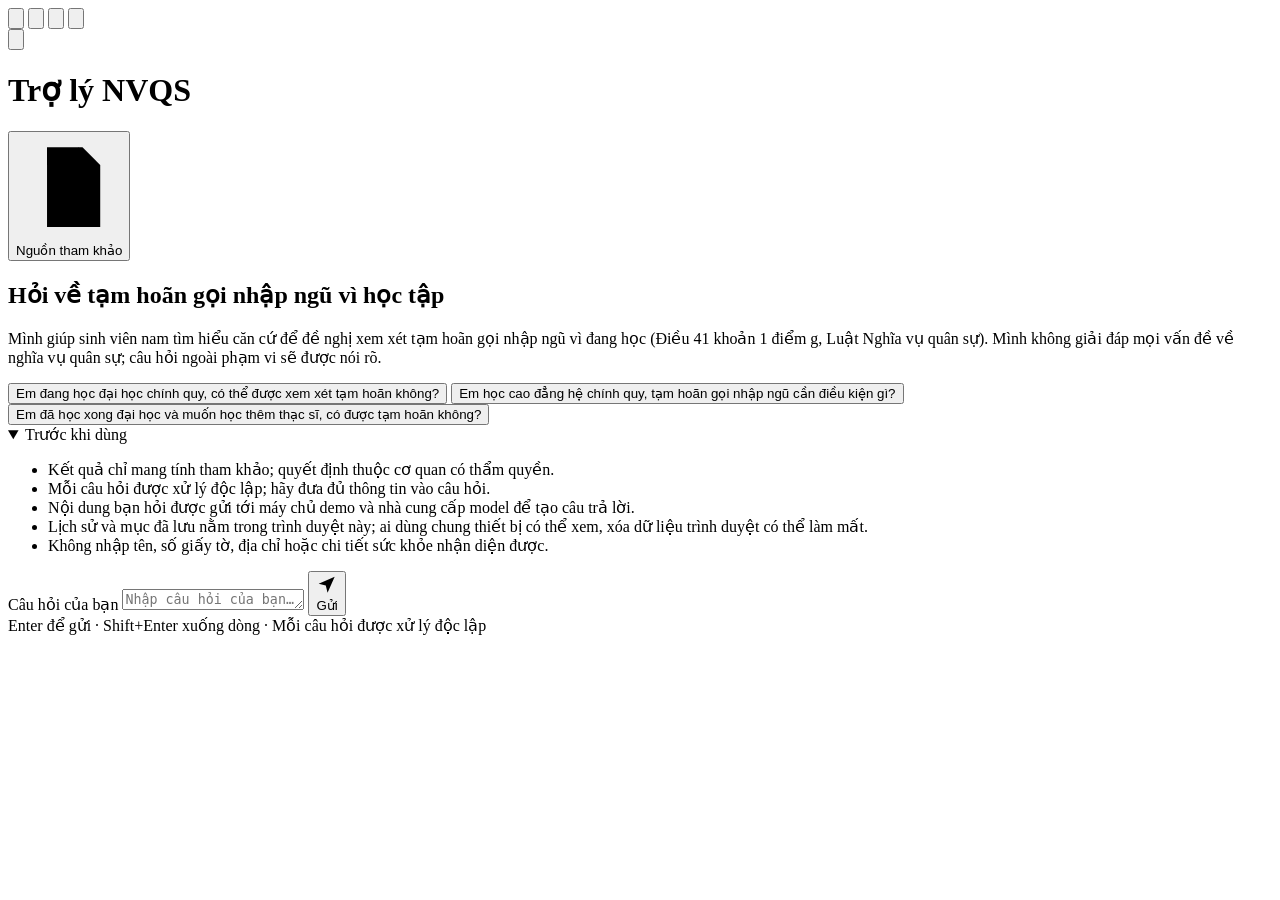
==== web/static/index.html @ 514bebfd "feat(web): web demo Trợ lý NVQS nối agent hiện có Co-Authored-By: Claude Sonnet 5.5 <noreply@anthrop" ====
<!doctype html>
<html lang="vi" data-theme="light" data-size="md">
<head>
<meta charset="utf-8">
<meta name="viewport" content="width=device-width, initial-scale=1">
<title>Trợ lý NVQS</title>
<link rel="stylesheet" href="/app.css">
</head>
<body>
<div id="app">
  <nav id="rail" aria-label="Điều hướng chính">
    <button class="rail-btn" data-view="chat" title="Chat" aria-label="Chat"><svg viewBox="0 0 24 24"><path d="M4 5h16v11H9l-5 4z"/></svg></button>
    <button class="rail-btn" data-view="history" title="Lịch sử" aria-label="Lịch sử"><svg viewBox="0 0 24 24"><circle cx="12" cy="12" r="8"/><path d="M12 7v5l3 2"/></svg></button>
    <button class="rail-btn" data-view="saved" title="Đã lưu" aria-label="Đã lưu"><svg viewBox="0 0 24 24"><path d="M7 4h10v16l-5-4-5 4z"/></svg></button>
    <button class="rail-btn" data-view="settings" title="Cài đặt" aria-label="Cài đặt"><svg viewBox="0 0 24 24"><circle cx="12" cy="12" r="3"/><path d="M12 3v3M12 18v3M3 12h3M18 12h3M5.6 5.6l2.1 2.1M16.3 16.3l2.1 2.1M18.4 5.6l-2.1 2.1M7.7 16.3l-2.1 2.1"/></svg></button>
  </nav>
  <div id="main">
    <header>
      <button id="menu-btn" aria-label="Mở menu"><svg viewBox="0 0 24 24"><path d="M4 7h16M4 12h16M4 17h16"/></svg></button>
      <h1>Trợ lý NVQS</h1>
      <span id="mode-badge" hidden></span>
      <button id="src-btn" aria-expanded="false" aria-controls="sources"><svg viewBox="0 0 24 24"><path d="M7 3h8l4 4v14H7z"/><path d="M14 3v5h5"/></svg><span>Nguồn tham khảo</span></button>
    </header>
    <div id="notice" role="status" hidden></div>
    <section id="view-chat" class="view">
      <div id="scroll" tabindex="-1">
        <div id="welcome">
          <h2>Hỏi về tạm hoãn gọi nhập ngũ vì học tập</h2>
          <p class="lead">Mình giúp sinh viên nam tìm hiểu căn cứ để đề nghị xem xét tạm hoãn gọi nhập ngũ vì đang học (Điều 41 khoản 1 điểm g, Luật Nghĩa vụ quân sự). Mình không giải đáp mọi vấn đề về nghĩa vụ quân sự; câu hỏi ngoài phạm vi sẽ được nói rõ.</p>
          <div id="suggest">
            <button class="chip-q" type="button">Em đang học đại học chính quy, có thể được xem xét tạm hoãn không?</button>
            <button class="chip-q" type="button">Em học cao đẳng hệ chính quy, tạm hoãn gọi nhập ngũ cần điều kiện gì?</button>
            <button class="chip-q" type="button">Em đã học xong đại học và muốn học thêm thạc sĩ, có được tạm hoãn không?</button>
          </div>
          <details id="privacy" open>
            <summary>Trước khi dùng</summary>
            <ul>
              <li>Kết quả chỉ mang tính tham khảo; quyết định thuộc cơ quan có thẩm quyền.</li>
              <li>Mỗi câu hỏi được xử lý độc lập; hãy đưa đủ thông tin vào câu hỏi.</li>
              <li>Nội dung bạn hỏi được gửi tới máy chủ demo và nhà cung cấp model để tạo câu trả lời.</li>
              <li>Lịch sử và mục đã lưu nằm trong trình duyệt này; ai dùng chung thiết bị có thể xem, xóa dữ liệu trình duyệt có thể làm mất.</li>
              <li>Không nhập tên, số giấy tờ, địa chỉ hoặc chi tiết sức khỏe nhận diện được.</li>
            </ul>
          </details>
        </div>
        <ol id="msgs" aria-live="polite"></ol>
      </div>
      <form id="composer">
        <label for="input" class="sr">Câu hỏi của bạn</label>
        <textarea id="input" rows="1" placeholder="Nhập câu hỏi của bạn…" autocomplete="off"></textarea>
        <button id="send" type="submit"><svg viewBox="0 0 24 24"><path d="M3 11l18-8-8 18-2-8z"/></svg><span>Gửi</span></button>
      </form>
      <div id="count" class="hint">Enter để gửi · Shift+Enter xuống dòng · Mỗi câu hỏi được xử lý độc lập</div>
    </section>
    <section id="view-history" class="view page" hidden>
      <div class="bar"><h2>Lịch sử</h2><button id="new-chat" class="btn">Cuộc trò chuyện mới</button></div>
      <ul id="hist-list" class="list"></ul>
    </section>
    <section id="view-saved" class="view page" hidden>
      <div class="bar"><h2>Đã lưu</h2></div>
      <ul id="saved-list" class="list"></ul>
    </section>
    <section id="view-settings" class="view page" hidden>
      <div class="bar"><h2>Cài đặt</h2></div>
      <fieldset><legend>Giao diện</legend><div id="themes" class="opts"></div></fieldset>
      <fieldset><legend>Cỡ chữ</legend><div id="sizes" class="opts"></div></fieldset>
      <fieldset><legend>Dữ liệu trên trình duyệt này</legend>
        <div class="opts"><button id="clear-hist" class="btn danger">Xóa toàn bộ lịch sử</button>
        <button id="clear-saved" class="btn danger">Xóa toàn bộ mục đã lưu</button></div>
      </fieldset>
    </section>
  </div>
  <aside id="sources" aria-label="Nguồn tham khảo" hidden>
    <div class="bar"><h2>Nguồn tham khảo</h2><button id="src-close" class="icon-x" aria-label="Đóng">✕</button></div>
    <div id="src-cited"></div>
    <h3>Danh mục nguồn chung</h3>
    <p class="hint">Lấy từ kho dữ liệu của nhóm. Tình trạng hiệu lực hiện hành chưa được kiểm độc lập (chưa kiểm).</p>
    <ul id="src-list" class="list"></ul>
  </aside>
  <div id="scrim" hidden></div>
</div>
<dialog id="confirm"><form method="dialog"><p id="confirm-text"></p><div class="row"><button value="no" class="btn">Hủy</button><button value="yes" class="btn danger">Xóa</button></div></form></dialog>
<script src="/app.js"></script>
</body>
</html>
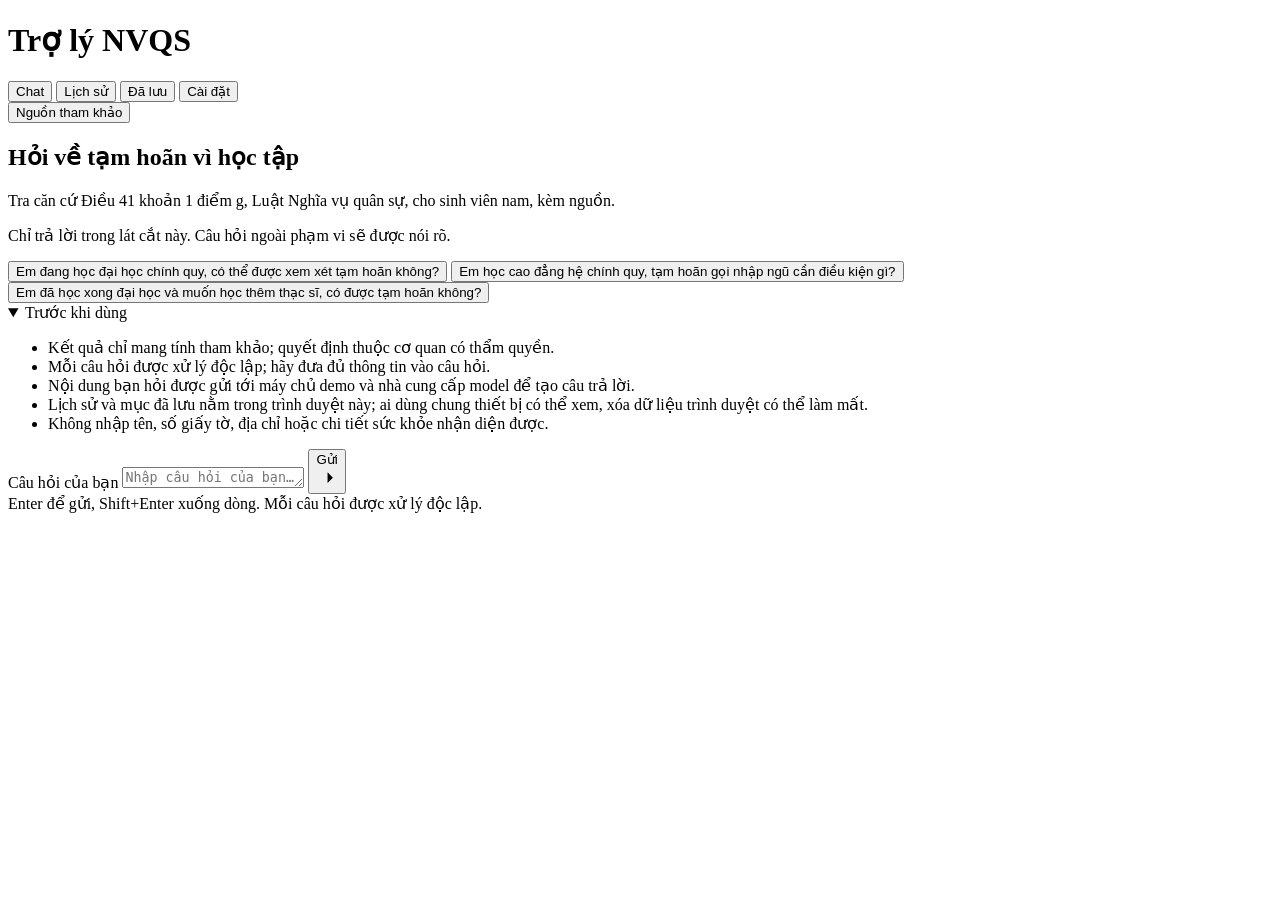
==== commit 62202cdd: "feat(web): giao diện mới là bản chính (/), giao diện cũ giữ ở /legacy Co-Authored-By: Claude Sonnet " ====
--- a/web/static/index.html
+++ b/web/static/index.html
@@ -1,5 +1,5 @@
 <!doctype html>
-<html lang="vi" data-theme="light" data-size="md">
+<html lang="vi" data-theme="light" data-size="md" data-design="main">
 <head>
 <meta charset="utf-8">
 <meta name="viewport" content="width=device-width, initial-scale=1">
@@ -8,25 +8,26 @@
 </head>
 <body>
 <div id="app">
-  <nav id="rail" aria-label="Điều hướng chính">
-    <button class="rail-btn" data-view="chat" title="Chat" aria-label="Chat"><svg viewBox="0 0 24 24"><path d="M4 5h16v11H9l-5 4z"/></svg></button>
-    <button class="rail-btn" data-view="history" title="Lịch sử" aria-label="Lịch sử"><svg viewBox="0 0 24 24"><circle cx="12" cy="12" r="8"/><path d="M12 7v5l3 2"/></svg></button>
-    <button class="rail-btn" data-view="saved" title="Đã lưu" aria-label="Đã lưu"><svg viewBox="0 0 24 24"><path d="M7 4h10v16l-5-4-5 4z"/></svg></button>
-    <button class="rail-btn" data-view="settings" title="Cài đặt" aria-label="Cài đặt"><svg viewBox="0 0 24 24"><circle cx="12" cy="12" r="3"/><path d="M12 3v3M12 18v3M3 12h3M18 12h3M5.6 5.6l2.1 2.1M16.3 16.3l2.1 2.1M18.4 5.6l-2.1 2.1M7.7 16.3l-2.1 2.1"/></svg></button>
-  </nav>
+  <header>
+    <h1><span class="mark" aria-hidden="true"></span>Trợ lý NVQS</h1>
+    <nav id="rail" aria-label="Điều hướng chính">
+      <button class="rail-btn" data-view="chat" aria-label="Chat"><span>Chat</span></button>
+      <button class="rail-btn" data-view="history" aria-label="Lịch sử"><span>Lịch sử</span></button>
+      <button class="rail-btn" data-view="saved" aria-label="Đã lưu"><span>Đã lưu</span></button>
+      <button class="rail-btn" data-view="settings" aria-label="Cài đặt"><span>Cài đặt</span></button>
+    </nav>
+    <span id="mode-badge" hidden></span>
+    <button id="menu-btn" aria-label="Mở menu" hidden></button>
+    <button id="src-btn" aria-expanded="false" aria-controls="sources"><span>Nguồn tham khảo</span></button>
+  </header>
+  <div id="notice" role="status" hidden></div>
   <div id="main">
-    <header>
-      <button id="menu-btn" aria-label="Mở menu"><svg viewBox="0 0 24 24"><path d="M4 7h16M4 12h16M4 17h16"/></svg></button>
-      <h1>Trợ lý NVQS</h1>
-      <span id="mode-badge" hidden></span>
-      <button id="src-btn" aria-expanded="false" aria-controls="sources"><svg viewBox="0 0 24 24"><path d="M7 3h8l4 4v14H7z"/><path d="M14 3v5h5"/></svg><span>Nguồn tham khảo</span></button>
-    </header>
-    <div id="notice" role="status" hidden></div>
     <section id="view-chat" class="view">
       <div id="scroll" tabindex="-1">
         <div id="welcome">
-          <h2>Hỏi về tạm hoãn gọi nhập ngũ vì học tập</h2>
-          <p class="lead">Mình giúp sinh viên nam tìm hiểu căn cứ để đề nghị xem xét tạm hoãn gọi nhập ngũ vì đang học (Điều 41 khoản 1 điểm g, Luật Nghĩa vụ quân sự). Mình không giải đáp mọi vấn đề về nghĩa vụ quân sự; câu hỏi ngoài phạm vi sẽ được nói rõ.</p>
+          <h2>Hỏi về tạm hoãn vì học tập</h2>
+          <p class="lead">Tra căn cứ Điều 41 khoản 1 điểm g, Luật Nghĩa vụ quân sự, cho sinh viên nam, kèm nguồn.</p>
+          <p class="scope">Chỉ trả lời trong lát cắt này. Câu hỏi ngoài phạm vi sẽ được nói rõ.</p>
           <div id="suggest">
             <button class="chip-q" type="button">Em đang học đại học chính quy, có thể được xem xét tạm hoãn không?</button>
             <button class="chip-q" type="button">Em học cao đẳng hệ chính quy, tạm hoãn gọi nhập ngũ cần điều kiện gì?</button>
@@ -48,9 +49,9 @@
       <form id="composer">
         <label for="input" class="sr">Câu hỏi của bạn</label>
         <textarea id="input" rows="1" placeholder="Nhập câu hỏi của bạn…" autocomplete="off"></textarea>
-        <button id="send" type="submit"><svg viewBox="0 0 24 24"><path d="M3 11l18-8-8 18-2-8z"/></svg><span>Gửi</span></button>
+        <button id="send" type="submit"><span>Gửi</span><svg viewBox="0 0 24 24" aria-hidden="true"><path d="M5 12h14M13 6l6 6-6 6"/></svg></button>
       </form>
-      <div id="count" class="hint">Enter để gửi · Shift+Enter xuống dòng · Mỗi câu hỏi được xử lý độc lập</div>
+      <div id="count" class="hint">Enter để gửi, Shift+Enter xuống dòng. Mỗi câu hỏi được xử lý độc lập.</div>
     </section>
     <section id="view-history" class="view page" hidden>
       <div class="bar"><h2>Lịch sử</h2><button id="new-chat" class="btn">Cuộc trò chuyện mới</button></div>
@@ -62,6 +63,7 @@
     </section>
     <section id="view-settings" class="view page" hidden>
       <div class="bar"><h2>Cài đặt</h2></div>
+      <fieldset><legend>Phiên bản giao diện</legend><div class="opts"><button id="design-switch" class="btn" type="button">Chuyển sang giao diện cũ</button></div></fieldset>
       <fieldset><legend>Giao diện</legend><div id="themes" class="opts"></div></fieldset>
       <fieldset><legend>Cỡ chữ</legend><div id="sizes" class="opts"></div></fieldset>
       <fieldset><legend>Dữ liệu trên trình duyệt này</legend>
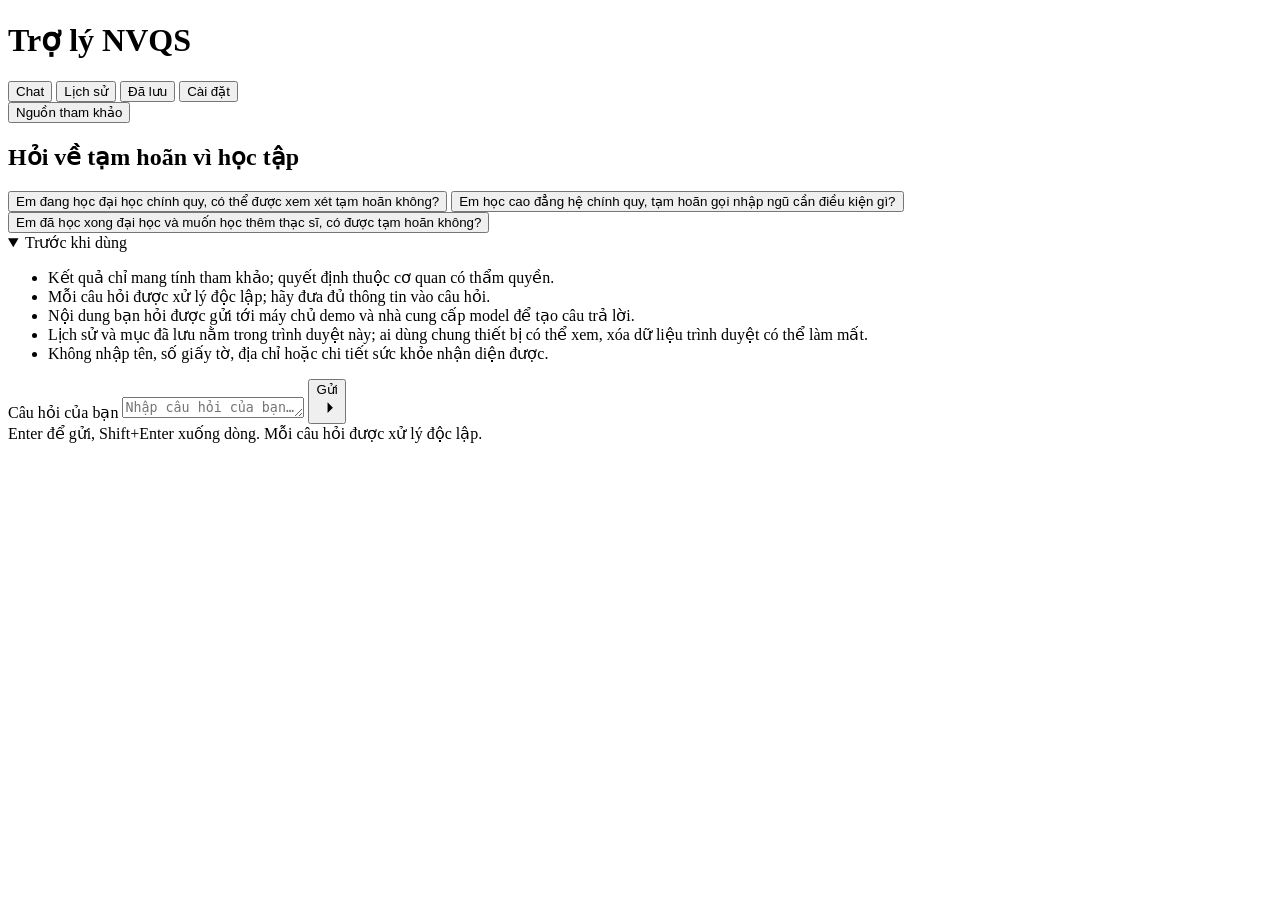
==== commit e6f46136: "feat(web): bỏ hai dòng mô tả ở trang chào Co-Authored-By: Claude Sonnet 5.5 <noreply@anthropic.com>" ====
--- a/web/static/index.html
+++ b/web/static/index.html
@@ -26,8 +26,6 @@
       <div id="scroll" tabindex="-1">
         <div id="welcome">
           <h2>Hỏi về tạm hoãn vì học tập</h2>
-          <p class="lead">Tra căn cứ Điều 41 khoản 1 điểm g, Luật Nghĩa vụ quân sự, cho sinh viên nam, kèm nguồn.</p>
-          <p class="scope">Chỉ trả lời trong lát cắt này. Câu hỏi ngoài phạm vi sẽ được nói rõ.</p>
           <div id="suggest">
             <button class="chip-q" type="button">Em đang học đại học chính quy, có thể được xem xét tạm hoãn không?</button>
             <button class="chip-q" type="button">Em học cao đẳng hệ chính quy, tạm hoãn gọi nhập ngũ cần điều kiện gì?</button>
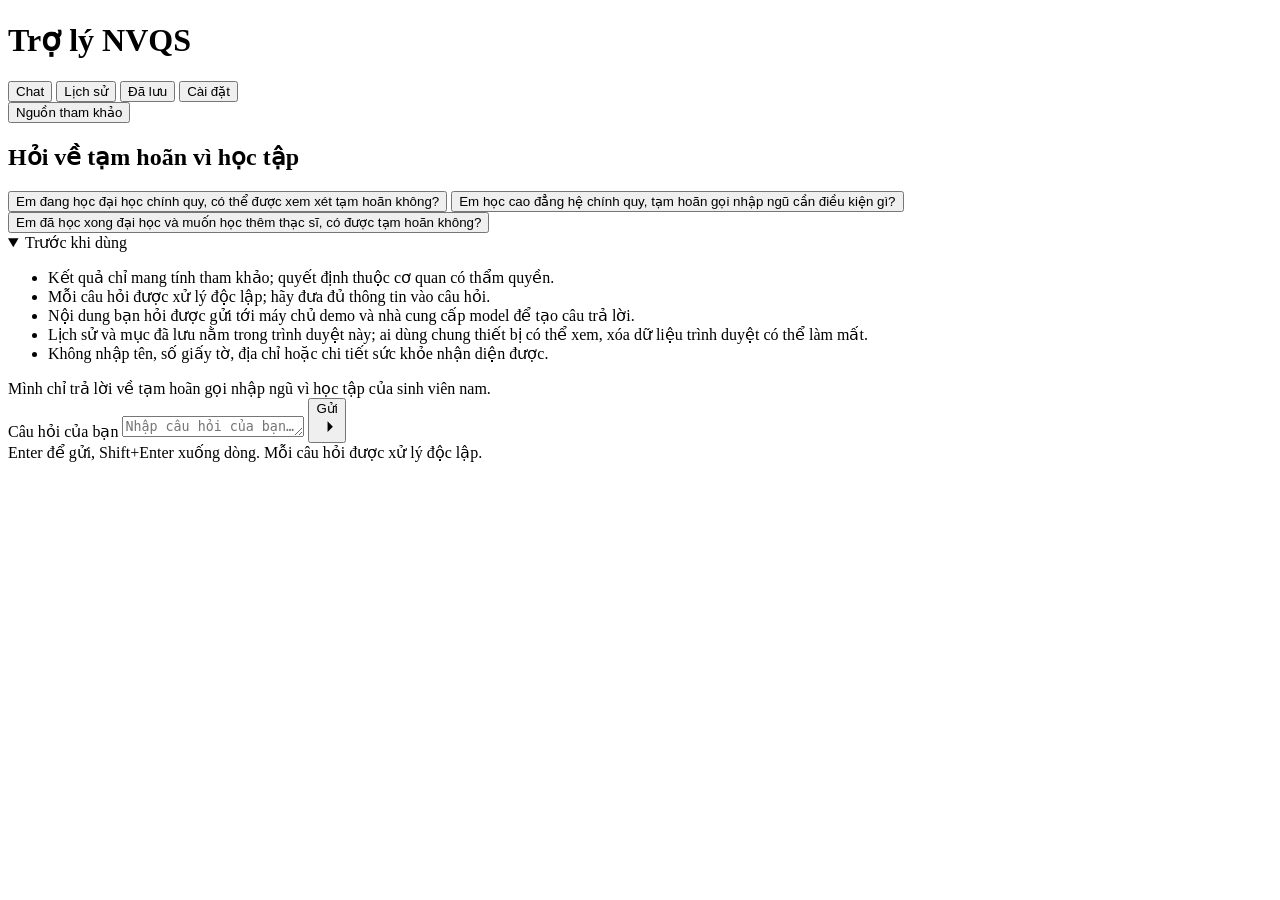
==== commit a4fb7284: "feat(web): câu ngoài phạm vi có gợi ý hỏi tiếp, nút xem nguồn dữ liệu, lưu ý gọn, gợi ý phạm vi Co-A" ====
--- a/web/static/index.html
+++ b/web/static/index.html
@@ -44,6 +44,7 @@
         </div>
         <ol id="msgs" aria-live="polite"></ol>
       </div>
+      <div id="scope-hint" class="hint">Mình chỉ trả lời về tạm hoãn gọi nhập ngũ vì học tập của sinh viên nam.</div>
       <form id="composer">
         <label for="input" class="sr">Câu hỏi của bạn</label>
         <textarea id="input" rows="1" placeholder="Nhập câu hỏi của bạn…" autocomplete="off"></textarea>
